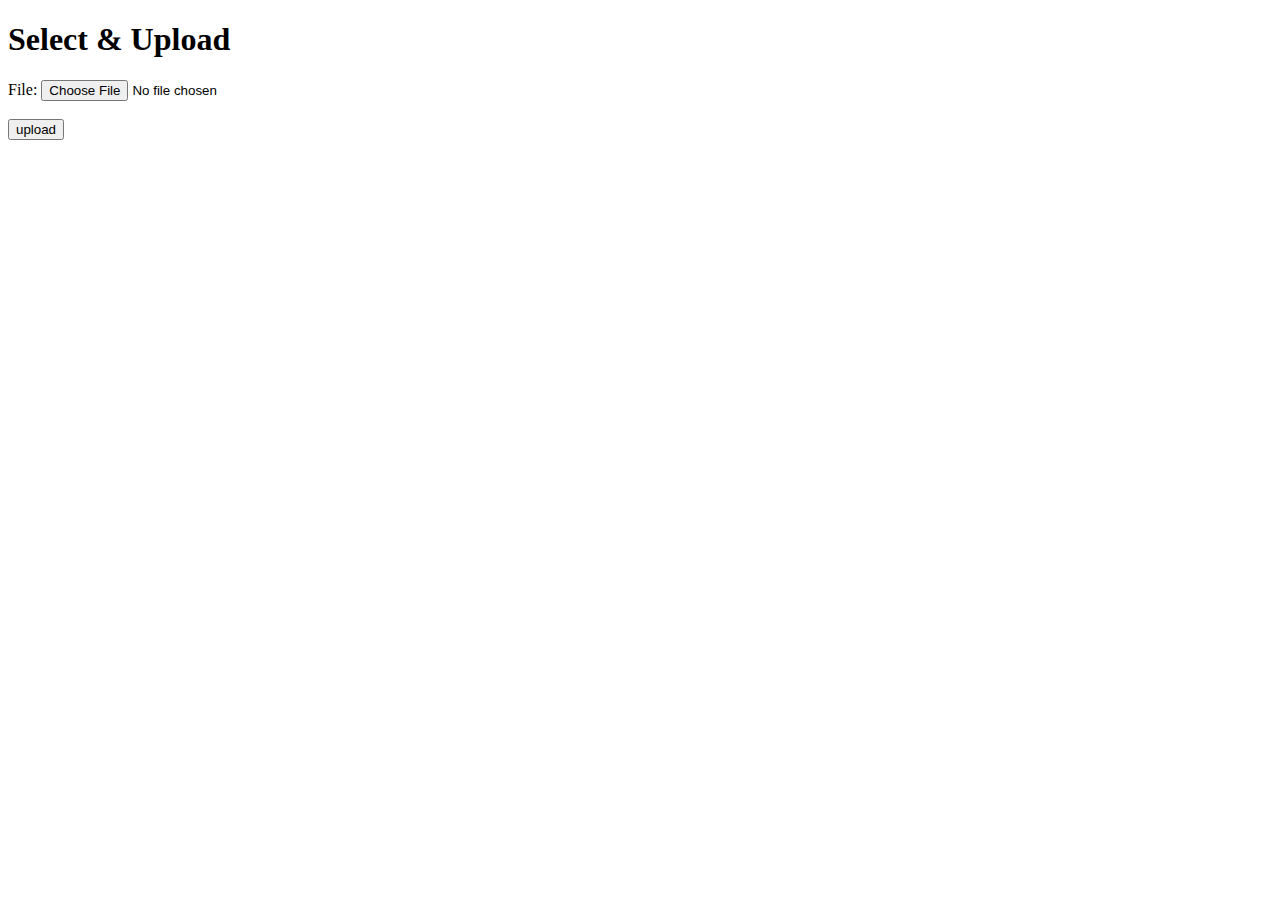
==== index.html @ 4f556c93 "add first version of server" ====
<!DOCTYPE html>
<html>
  <head>
    <meta http-equiv="Content-Type" content="text/html; charset=UTF-8"/>
    <title>Upload Form</title>
</head>
  <body>
    <p><h1>Select & Upload</h1></p>
    <form enctype="multipart/form-data" action="/upload" method="post">
      File: <input type="file" name="filearg" />
      <br />
      <br />
      <input type="submit" value="upload" />
    </form>
  </body>
</html>
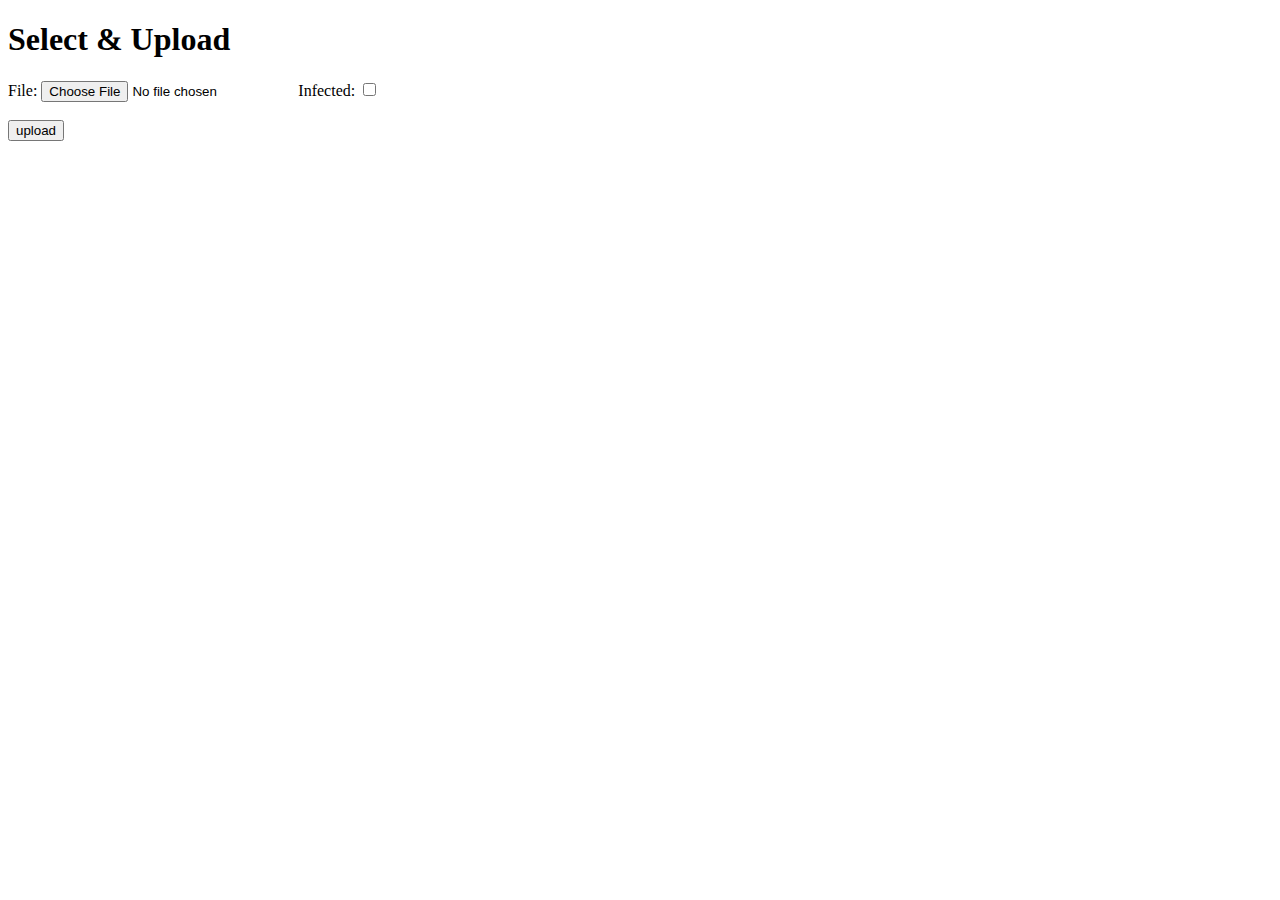
==== commit a0060151: "add risk query template function" ====
--- a/index.html
+++ b/index.html
@@ -8,6 +8,7 @@
     <p><h1>Select & Upload</h1></p>
     <form enctype="multipart/form-data" action="/upload" method="post">
       File: <input type="file" name="filearg" />
+      Infected: <input type="checkbox" name="infected"/>
       <br />
       <br />
       <input type="submit" value="upload" />
